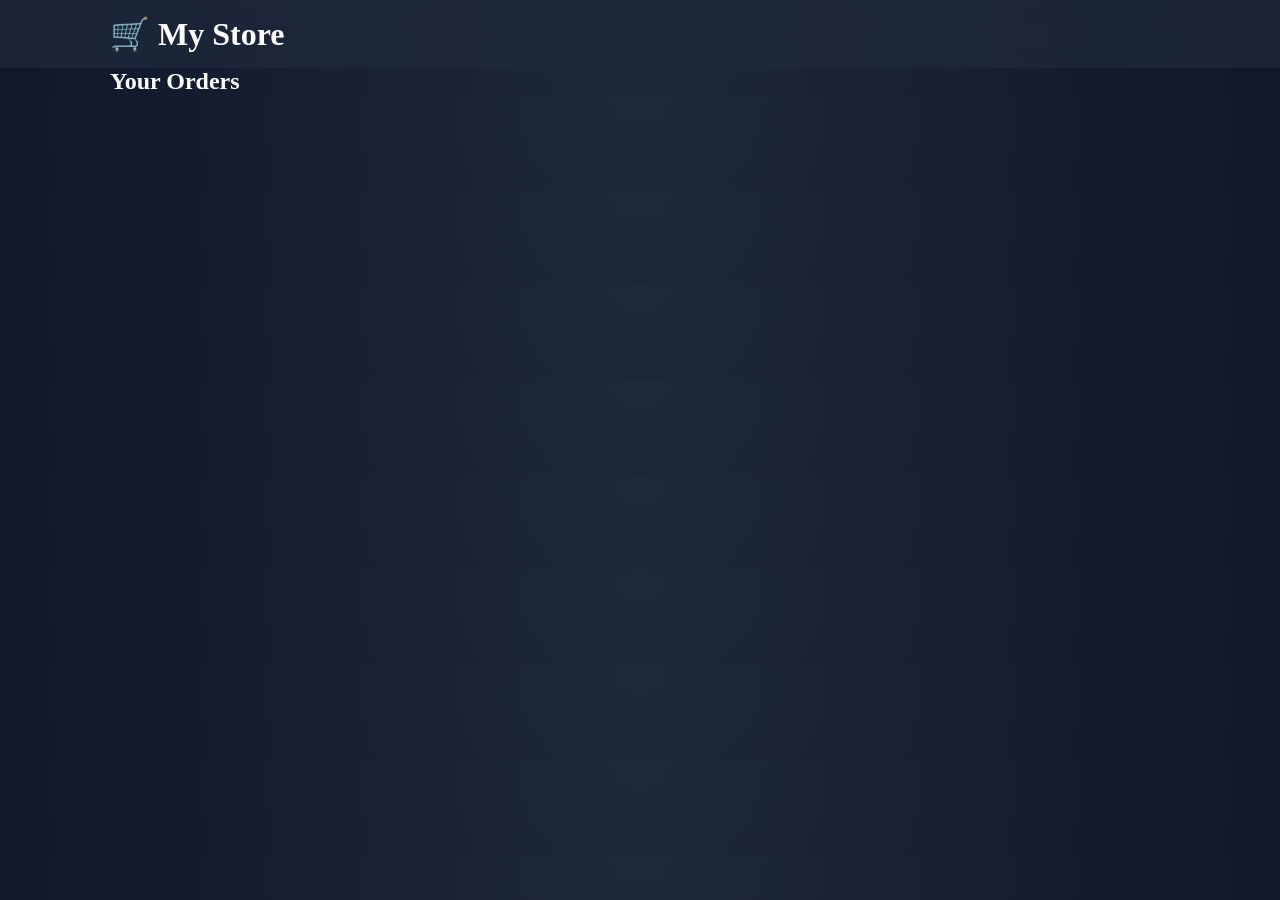
==== frontend/orders.html @ 92eddeae "Create orders.html" ====
<!DOCTYPE html>
<html>
<head>
  <link rel="stylesheet" href="style.css">
</head>

<body>

<header>
  <div class="container header-inner">
    <h1 onclick="goHome()">🛒 My Store</h1>
  </div>
</header>

<div class="container">
  <h2>Your Orders</h2>
  <div id="orders"></div>
</div>

<script>
const API = "https://website-9gq9.onrender.com";
const email = localStorage.getItem("user");

fetch(`${API}/orders/user/${email}`)
.then(res=>res.json())
.then(data=>{
  let html = data.map(o=>`
    <div class="box">
      <p><b>ID:</b> ${o.id}</p>
      <p><b>Status:</b> ${o.status}</p>
      <p><b>Total:</b> $${o.total}</p>
      <button onclick="downloadInvoice('${o.id}')">Invoice</button>
    </div>
  `).join("");

  document.getElementById("orders").innerHTML = html;
});

function downloadInvoice(id){
  window.open(API + "/orders/invoice/" + id);
}

function goHome(){
  window.location.href = "/";
}
</script>

</body>
</html>
---- frontend/style.css ----
* {
  box-sizing: border-box;
  margin: 0;
  padding: 0;
}

body {
  font-family: -apple-system, BlinkMacSystemFont, "Segoe UI", Roboto;
  background: radial-gradient(circle at top, #1e293b, #0f172a);
  color: white;
}

/* CONTAINER */
.container {
  max-width: 1100px;
  margin: auto;
  padding: 0 20px;
}

/* HEADER */
header {
  position: sticky;
  top: 0;
  background: rgba(30,41,59,0.8);
  backdrop-filter: blur(15px);
  z-index: 1000;
  padding: 15px 0;
}

.header-inner {
  display: flex;
  align-items: center;
  justify-content: space-between;
  gap: 10px;
}

header input,
header select {
  padding: 8px;
  border-radius: 8px;
  border: none;
}

/* CART BUTTON */
.cart-btn {
  background: linear-gradient(135deg,#6366f1,#8b5cf6);
  border: none;
  padding: 8px 14px;
  border-radius: 10px;
  cursor: pointer;
  color: white;
}

/* PRODUCTS */
.products {
  margin-top: 30px;
  display: grid;
  grid-template-columns: repeat(4,1fr);
  gap: 20px;
}

/* CARD */
.card {
  background: rgba(255,255,255,0.05);
  padding: 12px;
  border-radius: 14px;
  transition: 0.3s;
  cursor: pointer;
}

.card:hover {
  transform: translateY(-5px);
  background: rgba(255,255,255,0.08);
}

/* IMAGE */
.card img {
  width: 100%;
  height: 160px;
  object-fit: cover;
  border-radius: 10px;
}

/* TEXT */
.card h3 {
  margin-top: 10px;
}

.card p {
  opacity: 0.7;
}

/* BUTTON */
.add-btn {
  margin-top: 10px;
  width: 100%;
  padding: 8px;
  border-radius: 10px;
  border: none;
  background: linear-gradient(135deg,#f97316,#fb923c);
  color: white;
  cursor: pointer;
}

/* MODAL */
.modal {
  display: none;
  position: fixed;
  inset: 0;
  background: rgba(0,0,0,0.7);
  z-index: 9999;
  align-items: center;
  justify-content: center;
}

.modal-content {
  position: relative;
  width: 380px;
  background: rgba(30,41,59,0.95);
  padding: 20px;
  border-radius: 16px;
}

/* CLOSE BUTTON */
.close-btn {
  position: absolute;
  top: 10px;
  right: 12px;
  cursor: pointer;
  font-size: 18px;
}

/* CART ITEM */
.cart-item {
  display: flex;
  justify-content: space-between;
  margin-bottom: 10px;
}

.cart-item button {
  padding: 2px 8px;
  border: none;
  border-radius: 6px;
  margin: 0 4px;
  cursor: pointer;
}

/* INPUT */
input {
  width: 100%;
  padding: 10px;
  border-radius: 10px;
  border: none;
  margin-top: 10px;
  background: rgba(255,255,255,0.1);
  color: white;
}

/* CHECKOUT */
.checkout-btn {
  width: 100%;
  padding: 10px;
  background: linear-gradient(135deg,#6366f1,#8b5cf6);
  border: none;
  border-radius: 10px;
  color: white;
  cursor: pointer;
  margin-top: 10px;
}

/* CARD BOX (for success/track) */
.box {
  background: rgba(255,255,255,0.05);
  padding: 30px;
  border-radius: 16px;
  margin-top: 50px;
}

/* MOBILE */
@media(max-width:900px){
  .products {
    grid-template-columns: repeat(2,1fr);
  }
}
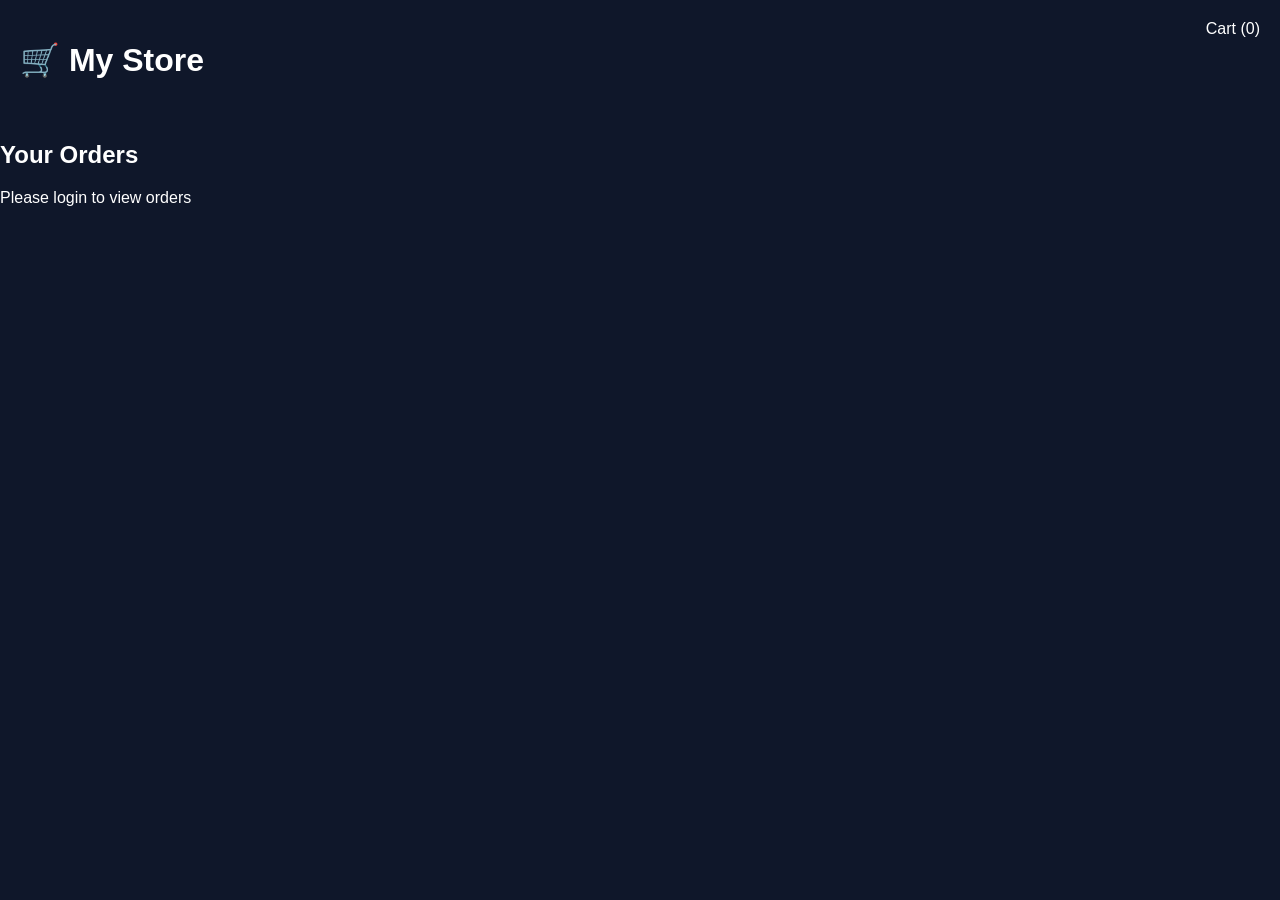
==== commit bf0d8cf7: "Update orders.html" ====
--- a/frontend/orders.html
+++ b/frontend/orders.html
@@ -6,9 +6,10 @@
 
 <body>
 
-<header>
-  <div class="container header-inner">
-    <h1 onclick="goHome()">🛒 My Store</h1>
+<header class="header">
+  <h1 onclick="goHome()">🛒 My Store</h1>
+  <div>
+    Cart (<span id="cartCount">0</span>)
   </div>
 </header>
 
@@ -21,21 +22,55 @@
 const API = "https://website-9gq9.onrender.com";
 const email = localStorage.getItem("user");
 
-fetch(`${API}/orders/user/${email}`)
-.then(res=>res.json())
-.then(data=>{
-  let html = data.map(o=>`
-    <div class="box">
-      <p><b>ID:</b> ${o.id}</p>
-      <p><b>Status:</b> ${o.status}</p>
-      <p><b>Total:</b> $${o.total}</p>
-      <button onclick="downloadInvoice('${o.id}')">Invoice</button>
-    </div>
-  `).join("");
+/* CART COUNT */
+function updateCart(){
+  let cart = JSON.parse(localStorage.getItem("cart") || "{}");
+  let count = 0;
+  Object.values(cart).forEach(i=>count+=i.qty || i);
+  document.getElementById("cartCount").innerText = count;
+}
+updateCart();
 
-  document.getElementById("orders").innerHTML = html;
-});
+/* LOGIN CHECK */
+if(!email){
+  document.getElementById("orders").innerHTML = `
+    <p>Please login to view orders</p>
+  `;
+}else{
 
+  fetch(`${API}/orders/user/${email}`)
+  .then(res=>res.json())
+  .then(data=>{
+
+    if(!data || data.length === 0){
+      document.getElementById("orders").innerHTML = `
+        <p>No orders yet 🛍️</p>
+      `;
+      return;
+    }
+
+    let html = data.map(o=>`
+      <div class="order-card">
+        <p><b>ID:</b> ${o.id}</p>
+        <p><b>Status:</b> ${o.status}</p>
+        <p><b>Total:</b> $${o.total}</p>
+
+        <button onclick="downloadInvoice('${o.id}')">
+          Download Invoice
+        </button>
+      </div>
+    `).join("");
+
+    document.getElementById("orders").innerHTML = html;
+  })
+  .catch(()=>{
+    document.getElementById("orders").innerHTML = `
+      <p>Error loading orders</p>
+    `;
+  });
+}
+
+/* DOWNLOAD */
 function downloadInvoice(id){
   window.open(API + "/orders/invoice/" + id);
 }
--- a/frontend/style.css
+++ b/frontend/style.css
@@ -1,184 +1,57 @@
-* {
-  box-sizing: border-box;
-  margin: 0;
-  padding: 0;
+body{
+  font-family: Arial;
+  background:#0f172a;
+  color:#fff;
+  margin:0;
 }
 
-body {
-  font-family: -apple-system, BlinkMacSystemFont, "Segoe UI", Roboto;
-  background: radial-gradient(circle at top, #1e293b, #0f172a);
-  color: white;
+.header{
+  display:flex;
+  justify-content:space-between;
+  padding:20px;
 }
 
-/* CONTAINER */
-.container {
-  max-width: 1100px;
-  margin: auto;
-  padding: 0 20px;
+.card{
+  background:#1e293b;
+  padding:15px;
+  border-radius:12px;
+  cursor:pointer;
 }
 
-/* HEADER */
-header {
-  position: sticky;
-  top: 0;
-  background: rgba(30,41,59,0.8);
-  backdrop-filter: blur(15px);
-  z-index: 1000;
-  padding: 15px 0;
+.card img{
+  width:100%;
+  border-radius:10px;
 }
 
-.header-inner {
-  display: flex;
-  align-items: center;
-  justify-content: space-between;
-  gap: 10px;
+button{
+  background:linear-gradient(45deg,#7c3aed,#6366f1);
+  border:none;
+  padding:10px;
+  color:#fff;
+  border-radius:8px;
+  cursor:pointer;
 }
 
-header input,
-header select {
-  padding: 8px;
-  border-radius: 8px;
-  border: none;
+.product{
+  display:flex;
+  gap:40px;
+  padding:40px;
 }
 
-/* CART BUTTON */
-.cart-btn {
-  background: linear-gradient(135deg,#6366f1,#8b5cf6);
-  border: none;
-  padding: 8px 14px;
-  border-radius: 10px;
-  cursor: pointer;
-  color: white;
+.main-img{
+  width:300px;
 }
 
-/* PRODUCTS */
-.products {
-  margin-top: 30px;
-  display: grid;
-  grid-template-columns: repeat(4,1fr);
-  gap: 20px;
+.thumbs img{
+  width:60px;
+  margin:5px;
+  cursor:pointer;
 }
 
-/* CARD */
-.card {
-  background: rgba(255,255,255,0.05);
-  padding: 12px;
-  border-radius: 14px;
-  transition: 0.3s;
-  cursor: pointer;
+.toast{
+  position:fixed;
+  bottom:20px;
+  right:20px;
+  background:#333;
+  padding:10px;
 }
-
-.card:hover {
-  transform: translateY(-5px);
-  background: rgba(255,255,255,0.08);
-}
-
-/* IMAGE */
-.card img {
-  width: 100%;
-  height: 160px;
-  object-fit: cover;
-  border-radius: 10px;
-}
-
-/* TEXT */
-.card h3 {
-  margin-top: 10px;
-}
-
-.card p {
-  opacity: 0.7;
-}
-
-/* BUTTON */
-.add-btn {
-  margin-top: 10px;
-  width: 100%;
-  padding: 8px;
-  border-radius: 10px;
-  border: none;
-  background: linear-gradient(135deg,#f97316,#fb923c);
-  color: white;
-  cursor: pointer;
-}
-
-/* MODAL */
-.modal {
-  display: none;
-  position: fixed;
-  inset: 0;
-  background: rgba(0,0,0,0.7);
-  z-index: 9999;
-  align-items: center;
-  justify-content: center;
-}
-
-.modal-content {
-  position: relative;
-  width: 380px;
-  background: rgba(30,41,59,0.95);
-  padding: 20px;
-  border-radius: 16px;
-}
-
-/* CLOSE BUTTON */
-.close-btn {
-  position: absolute;
-  top: 10px;
-  right: 12px;
-  cursor: pointer;
-  font-size: 18px;
-}
-
-/* CART ITEM */
-.cart-item {
-  display: flex;
-  justify-content: space-between;
-  margin-bottom: 10px;
-}
-
-.cart-item button {
-  padding: 2px 8px;
-  border: none;
-  border-radius: 6px;
-  margin: 0 4px;
-  cursor: pointer;
-}
-
-/* INPUT */
-input {
-  width: 100%;
-  padding: 10px;
-  border-radius: 10px;
-  border: none;
-  margin-top: 10px;
-  background: rgba(255,255,255,0.1);
-  color: white;
-}
-
-/* CHECKOUT */
-.checkout-btn {
-  width: 100%;
-  padding: 10px;
-  background: linear-gradient(135deg,#6366f1,#8b5cf6);
-  border: none;
-  border-radius: 10px;
-  color: white;
-  cursor: pointer;
-  margin-top: 10px;
-}
-
-/* CARD BOX (for success/track) */
-.box {
-  background: rgba(255,255,255,0.05);
-  padding: 30px;
-  border-radius: 16px;
-  margin-top: 50px;
-}
-
-/* MOBILE */
-@media(max-width:900px){
-  .products {
-    grid-template-columns: repeat(2,1fr);
-  }
-}
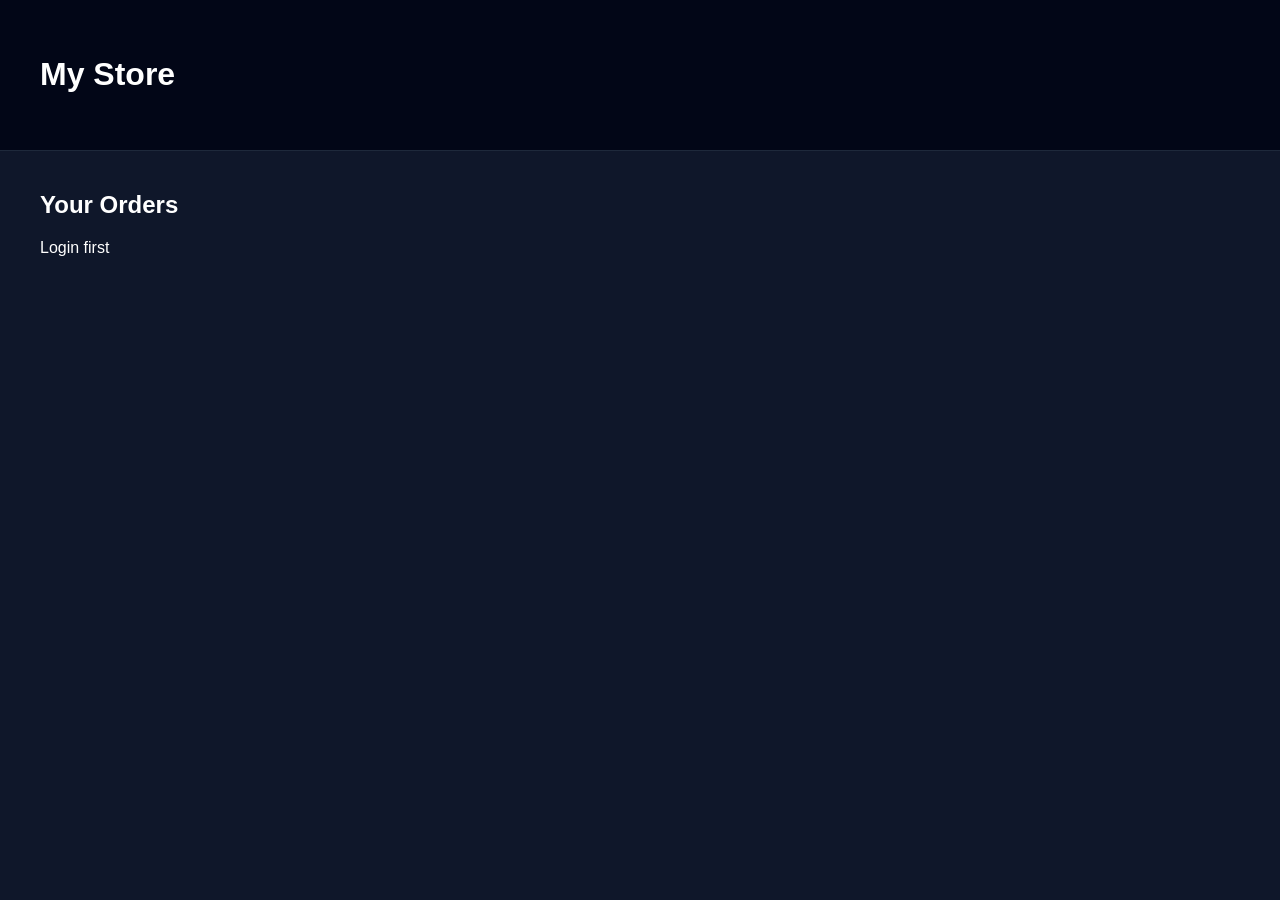
==== commit f6e10ddd: "Update orders.html" ====
--- a/frontend/orders.html
+++ b/frontend/orders.html
@@ -7,9 +7,8 @@
 <body>
 
 <header class="header">
-  <h1 onclick="goHome()">🛒 My Store</h1>
-  <div>
-    Cart (<span id="cartCount">0</span>)
+  <div class="container header-inner">
+    <h1 onclick="goHome()">My Store</h1>
   </div>
 </header>
 
@@ -18,65 +17,31 @@
   <div id="orders"></div>
 </div>
 
+<script src="script.js"></script>
+
 <script>
-const API = "https://website-9gq9.onrender.com";
 const email = localStorage.getItem("user");
 
-/* CART COUNT */
-function updateCart(){
-  let cart = JSON.parse(localStorage.getItem("cart") || "{}");
-  let count = 0;
-  Object.values(cart).forEach(i=>count+=i.qty || i);
-  document.getElementById("cartCount").innerText = count;
-}
-updateCart();
-
-/* LOGIN CHECK */
 if(!email){
-  document.getElementById("orders").innerHTML = `
-    <p>Please login to view orders</p>
-  `;
+  document.getElementById("orders").innerHTML = "Login first";
 }else{
-
-  fetch(`${API}/orders/user/${email}`)
+  fetch(API + "/orders/user/" + email)
   .then(res=>res.json())
   .then(data=>{
-
-    if(!data || data.length === 0){
-      document.getElementById("orders").innerHTML = `
-        <p>No orders yet 🛍️</p>
-      `;
-      return;
-    }
-
-    let html = data.map(o=>`
-      <div class="order-card">
-        <p><b>ID:</b> ${o.id}</p>
-        <p><b>Status:</b> ${o.status}</p>
-        <p><b>Total:</b> $${o.total}</p>
-
-        <button onclick="downloadInvoice('${o.id}')">
-          Download Invoice
-        </button>
-      </div>
-    `).join("");
-
-    document.getElementById("orders").innerHTML = html;
-  })
-  .catch(()=>{
-    document.getElementById("orders").innerHTML = `
-      <p>Error loading orders</p>
-    `;
+    document.getElementById("orders").innerHTML =
+      data.map(o=>`
+        <div class="card">
+          <p>ID: ${o.id}</p>
+          <p>Status: ${o.status}</p>
+          <p>Total: $${o.total}</p>
+          <button onclick="goTrack(${o.id})">Track</button>
+        </div>
+      `).join("");
   });
 }
 
-/* DOWNLOAD */
-function downloadInvoice(id){
-  window.open(API + "/orders/invoice/" + id);
-}
-
-function goHome(){
-  window.location.href = "/";
+function goTrack(id){
+  window.location.href = "track.html?order_id=" + id;
 }
 </script>
 
--- a/frontend/style.css
+++ b/frontend/style.css
@@ -1,14 +1,59 @@
 body{
-  font-family: Arial;
+  margin:0;
+  font-family: Inter, sans-serif;
   background:#0f172a;
   color:#fff;
-  margin:0;
+}
+
+/* LAYOUT */
+.container{
+  max-width:1200px;
+  margin:auto;
+  padding:20px;
 }
 
 .header{
+  background:#020617;
+  padding:15px 0;
+  border-bottom:1px solid #1e293b;
+}
+
+.header-inner{
   display:flex;
-  justify-content:space-between;
-  padding:20px;
+  align-items:center;
+  gap:15px;
+  flex-wrap:wrap;
+}
+
+/* INPUTS */
+input, select{
+  padding:10px;
+  border-radius:8px;
+  border:none;
+  background:#1e293b;
+  color:#fff;
+}
+
+/* BUTTONS */
+button{
+  background:linear-gradient(45deg,#7c3aed,#6366f1);
+  border:none;
+  padding:10px 16px;
+  border-radius:8px;
+  color:#fff;
+  cursor:pointer;
+  transition:0.2s;
+}
+
+button:hover{
+  opacity:0.9;
+}
+
+/* PRODUCTS GRID */
+.products{
+  display:grid;
+  grid-template-columns:repeat(auto-fill,minmax(250px,1fr));
+  gap:20px;
 }
 
 .card{
@@ -16,42 +61,79 @@
   padding:15px;
   border-radius:12px;
   cursor:pointer;
+  transition:0.2s;
+}
+
+.card:hover{
+  transform:translateY(-5px);
 }
 
 .card img{
   width:100%;
+  height:220px;
+  object-fit:cover;
   border-radius:10px;
 }
 
-button{
-  background:linear-gradient(45deg,#7c3aed,#6366f1);
-  border:none;
-  padding:10px;
-  color:#fff;
+/* PRODUCT PAGE */
+.product{
+  display:flex;
+  gap:50px;
+  flex-wrap:wrap;
+}
+
+.main-img{
+  width:400px;
+  border-radius:12px;
+}
+
+.thumbs img{
+  width:70px;
+  margin:5px;
+  cursor:pointer;
   border-radius:8px;
+}
+
+.color-btn{
+  padding:6px 12px;
+  border-radius:20px;
+  background:#334155;
+}
+
+.color-btn.active{
+  background:#7c3aed;
+}
+
+/* CART MODAL */
+.modal{
+  position:fixed;
+  top:0;
+  left:0;
+  width:100%;
+  height:100%;
+  background:rgba(0,0,0,0.6);
+  display:none;
+}
+
+.modal-content{
+  background:#1e293b;
+  width:400px;
+  margin:80px auto;
+  padding:20px;
+  border-radius:12px;
+}
+
+.close-btn{
+  float:right;
   cursor:pointer;
 }
 
-.product{
-  display:flex;
-  gap:40px;
-  padding:40px;
-}
-
-.main-img{
-  width:300px;
-}
-
-.thumbs img{
-  width:60px;
-  margin:5px;
-  cursor:pointer;
-}
-
+/* TOAST */
 .toast{
   position:fixed;
   bottom:20px;
   right:20px;
-  background:#333;
-  padding:10px;
+  background:#111;
+  padding:10px 15px;
+  border-radius:8px;
 }
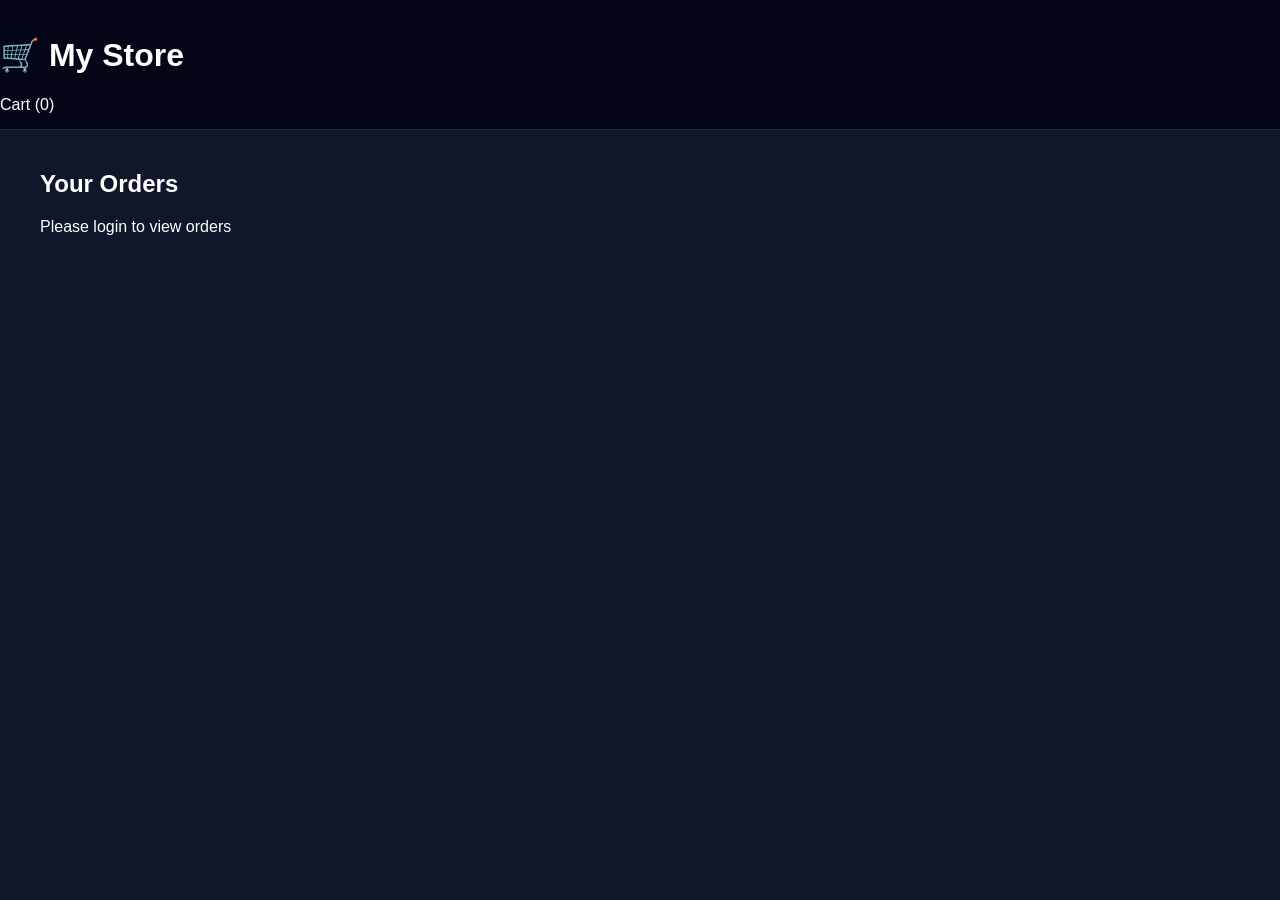
==== commit 67a750c0: "Add files via upload" ====
--- a/frontend/orders.html
+++ b/frontend/orders.html
@@ -7,8 +7,9 @@
 <body>
 
 <header class="header">
-  <div class="container header-inner">
-    <h1 onclick="goHome()">My Store</h1>
+  <h1 onclick="goHome()">🛒 My Store</h1>
+  <div>
+    Cart (<span id="cartCount">0</span>)
   </div>
 </header>
 
@@ -17,31 +18,65 @@
   <div id="orders"></div>
 </div>
 
-<script src="script.js"></script>
-
 <script>
+const API = "https://website-9gq9.onrender.com";
 const email = localStorage.getItem("user");
 
+/* CART COUNT */
+function updateCart(){
+  let cart = JSON.parse(localStorage.getItem("cart") || "{}");
+  let count = 0;
+  Object.values(cart).forEach(i=>count+=i.qty || i);
+  document.getElementById("cartCount").innerText = count;
+}
+updateCart();
+
+/* LOGIN CHECK */
 if(!email){
-  document.getElementById("orders").innerHTML = "Login first";
+  document.getElementById("orders").innerHTML = `
+    <p>Please login to view orders</p>
+  `;
 }else{
-  fetch(API + "/orders/user/" + email)
+
+  fetch(`${API}/orders/user/${email}`)
   .then(res=>res.json())
   .then(data=>{
-    document.getElementById("orders").innerHTML =
-      data.map(o=>`
-        <div class="card">
-          <p>ID: ${o.id}</p>
-          <p>Status: ${o.status}</p>
-          <p>Total: $${o.total}</p>
-          <button onclick="goTrack(${o.id})">Track</button>
-        </div>
-      `).join("");
+
+    if(!data || data.length === 0){
+      document.getElementById("orders").innerHTML = `
+        <p>No orders yet 🛍️</p>
+      `;
+      return;
+    }
+
+    let html = data.map(o=>`
+      <div class="order-card">
+        <p><b>ID:</b> ${o.id}</p>
+        <p><b>Status:</b> ${o.status}</p>
+        <p><b>Total:</b> $${o.total}</p>
+
+        <button onclick="downloadInvoice('${o.id}')">
+          Download Invoice
+        </button>
+      </div>
+    `).join("");
+
+    document.getElementById("orders").innerHTML = html;
+  })
+  .catch(()=>{
+    document.getElementById("orders").innerHTML = `
+      <p>Error loading orders</p>
+    `;
   });
 }
 
-function goTrack(id){
-  window.location.href = "track.html?order_id=" + id;
+/* DOWNLOAD */
+function downloadInvoice(id){
+  window.open(API + "/orders/invoice/" + id);
+}
+
+function goHome(){
+  window.location.href = "/";
 }
 </script>
 
